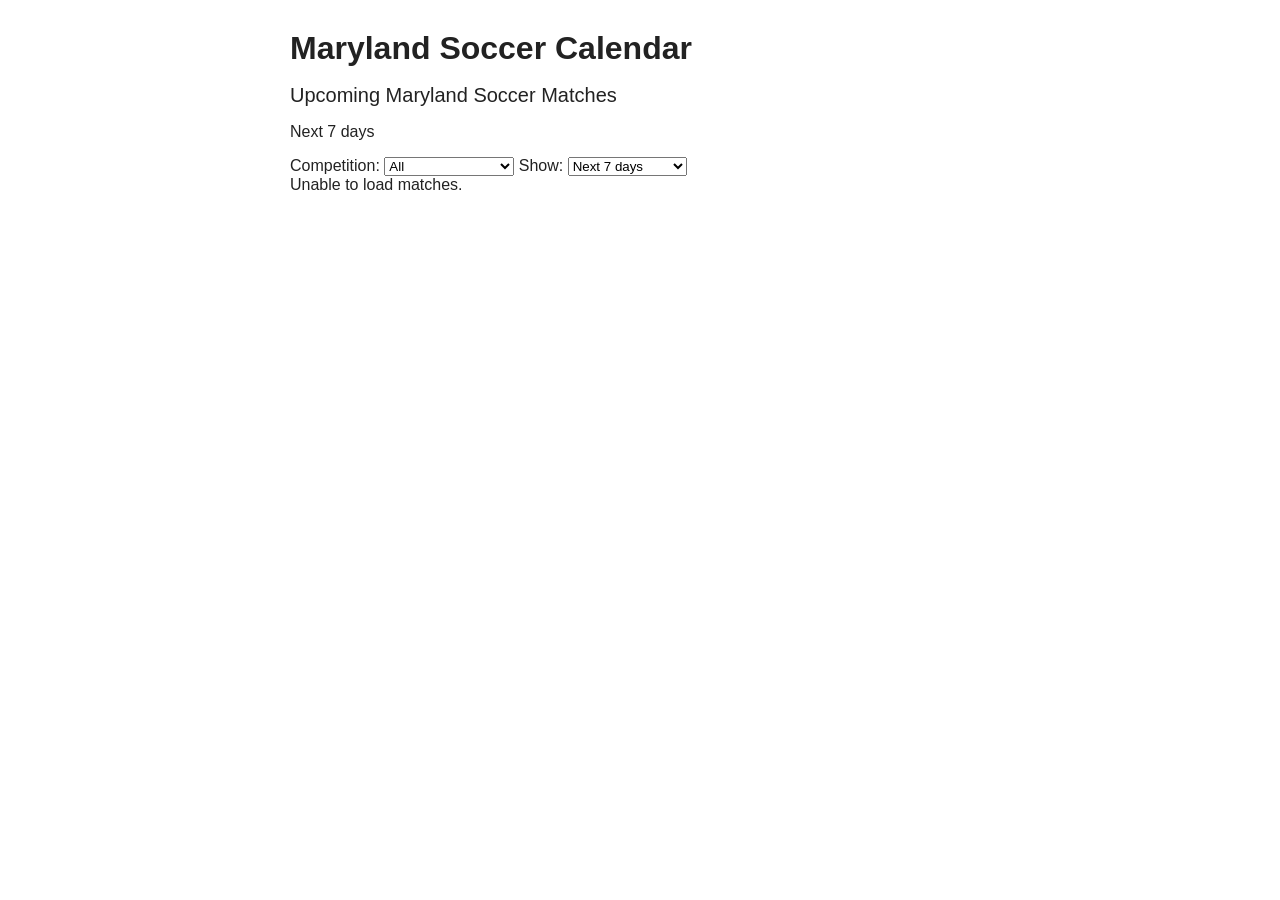
==== index.html @ 10d01216 "Add time range filter" ====
<!DOCTYPE html>
<html>
<head>
  <title>Jeremy's Soccer Calendar</title>
  <link rel="stylesheet" href="style.css">
</head>

<body>

<h1>Maryland Soccer Calendar</h1>
<h2>Upcoming Maryland Soccer Matches</h2>
<p>Next 7 days</p>

  <label for="competitionFilter">Competition:</label>

<select id="competitionFilter">
    <option value="All">All</option>
    <option value="NCAA D1 Men">NCAA D1 Men</option>
    <option value="NCAA D1 Women">NCAA D1 Women</option>
</select>

  <label for="timeFilter">Show:</label>

<select id="timeFilter">
    <option value="7">Next 7 days</option>
    <option value="30">Next 30 days</option>
    <option value="all">All future games</option>
</select>

<div id="matches">
  Loading matches...
</div>

<script src="app.js"></script>

</body>
</html>
---- style.css ----
body {
    font-family: Arial, sans-serif;
    max-width: 700px;
    margin: 30px auto;
    padding: 0 20px;
    color: #222;
}

h1 {
    font-size: 32px;
    margin-bottom: 5px;
}

h2 {
    font-size: 20px;
    font-weight: normal;
    margin-bottom: 5px;
}

.date {
    font-size: 22px;
    font-weight: bold;
    margin-top: 20px;
    margin-bottom: 10px;
    border-bottom: 2px solid #222;
    padding-bottom: 5px;
}

.league {
    font-size: 14px;
    font-weight: bold;
    margin-top: 12px;
    margin-bottom: 8px;
    text-transform: uppercase;
}

.stage {
    font-size: 13px;
    color: #666;
    margin-bottom: 4px;
}

.match {
    border: 1px solid #ddd;
    border-radius: 8px;
    padding: 12px;
    margin-bottom: 12px;
    background-color: #ffffff;
}

.time {
    font-weight: bold;
}

.teams {
    font-size: 17px;
    font-weight: bold;
    margin: 3px 0;
}

.details {
    color: #666;
    font-size: 14px;
}
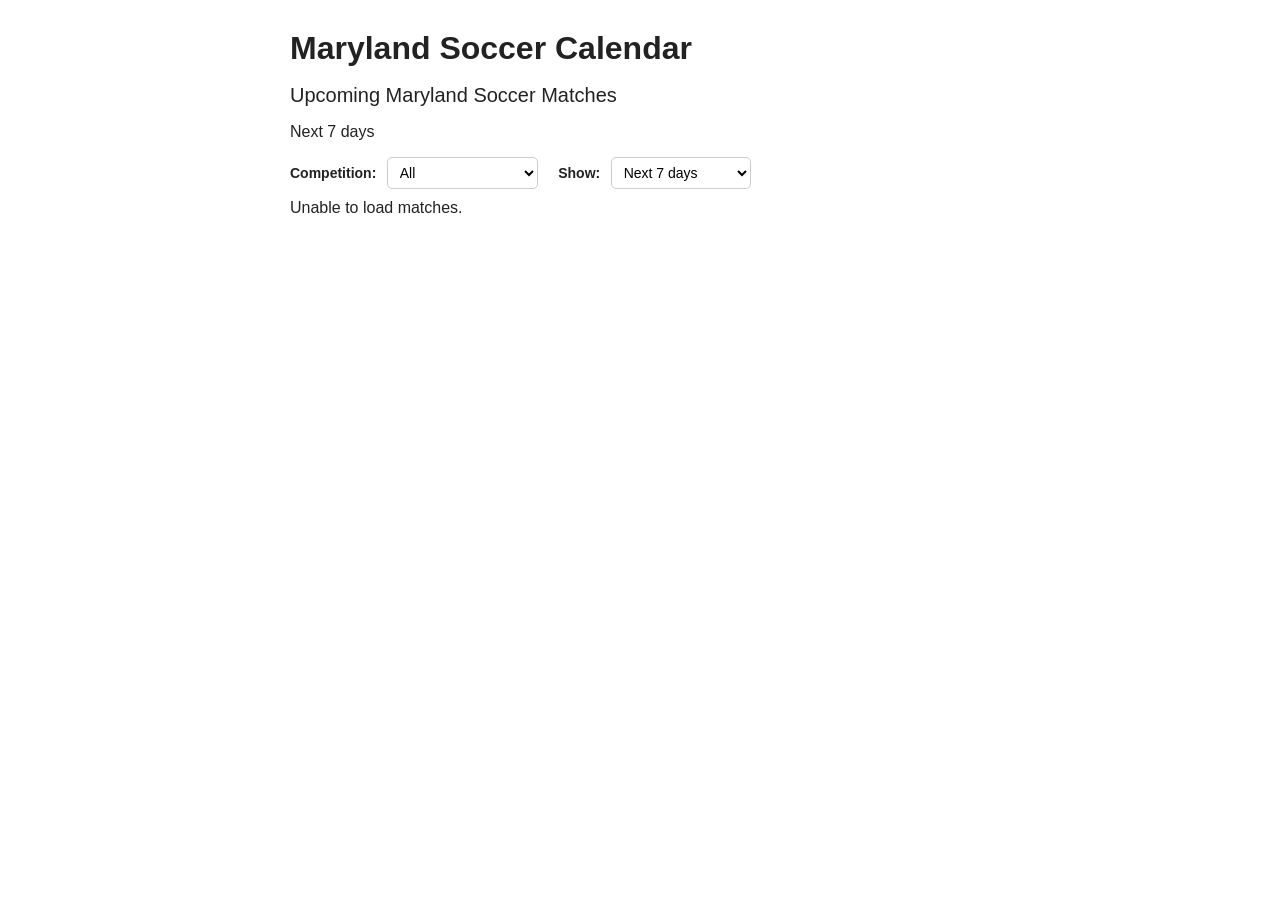
==== commit fb1517e4: "pdate browser title to Maryland Soccer Calendar" ====
--- a/index.html
+++ b/index.html
@@ -1,22 +1,26 @@
 <!DOCTYPE html>
 <html>
 <head>
-  <title>Jeremy's Soccer Calendar</title>
+  <title>Maryland Soccer Calendar</title>
   <link rel="stylesheet" href="style.css">
 </head>
 
 <body>
 
 <h1>Maryland Soccer Calendar</h1>
-<h2>Upcoming Maryland Soccer Matches</h2>
-<p>Next 7 days</p>
+<h2 id="competitionDescription">Upcoming Maryland Soccer Matches</h2>
+<p id="timeDescription">Next 7 days</p>
 
   <label for="competitionFilter">Competition:</label>
 
 <select id="competitionFilter">
-    <option value="All">All</option>
-    <option value="NCAA D1 Men">NCAA D1 Men</option>
-    <option value="NCAA D1 Women">NCAA D1 Women</option>
+<option value="All">All</option>
+<option value="NCAA D1 Men">NCAA D1 Men</option>
+<option value="NCAA D1 Women">NCAA D1 Women</option>
+<option value="NCAA D2 Men">NCAA D2 Men</option>
+<option value="NCAA D2 Women">NCAA D2 Women</option>
+<option value="NCAA D3 Men">NCAA D3 Men</option>
+<option value="NCAA D3 Women">NCAA D3 Women</option>
 </select>
 
   <label for="timeFilter">Show:</label>
--- a/style.css
+++ b/style.css
@@ -18,20 +18,19 @@
 }
 
 .date {
-    font-size: 22px;
+    font-size: 21px;
     font-weight: bold;
-    margin-top: 20px;
-    margin-bottom: 10px;
+    margin-top: 28px;
+    margin-bottom: 12px;
+    padding-bottom: 6px;
     border-bottom: 2px solid #222;
-    padding-bottom: 5px;
 }
 
 .league {
-    font-size: 14px;
+    font-size: 15px;
     font-weight: bold;
-    margin-top: 12px;
+    margin-top: 14px;
     margin-bottom: 8px;
-    text-transform: uppercase;
 }
 
 .stage {
@@ -44,12 +43,12 @@
     border: 1px solid #ddd;
     border-radius: 8px;
     padding: 12px;
-    margin-bottom: 12px;
+    margin-bottom: 16px;
     background-color: #ffffff;
 }
 
 .time {
-    font-weight: bold;
+    font-size: 13px;
 }
 
 .teams {
@@ -62,3 +61,30 @@
     color: #666;
     font-size: 14px;
 }
+
+.gender {
+    font-size: 14px;
+    font-weight: bold;
+    margin-bottom: 2px;
+}
+
+label {
+    font-size: 14px;
+    font-weight: bold;
+    margin-right: 6px;
+}
+
+select {
+    font-size: 14px;
+    padding: 6px 8px;
+    margin-right: 16px;
+    margin-bottom: 10px;
+    border: 1px solid #ccc;
+    border-radius: 5px;
+    background-color: #fff;
+}
+.status {
+    font-size: 13px;
+    font-weight: bold;
+    margin-bottom: 3px;
+}
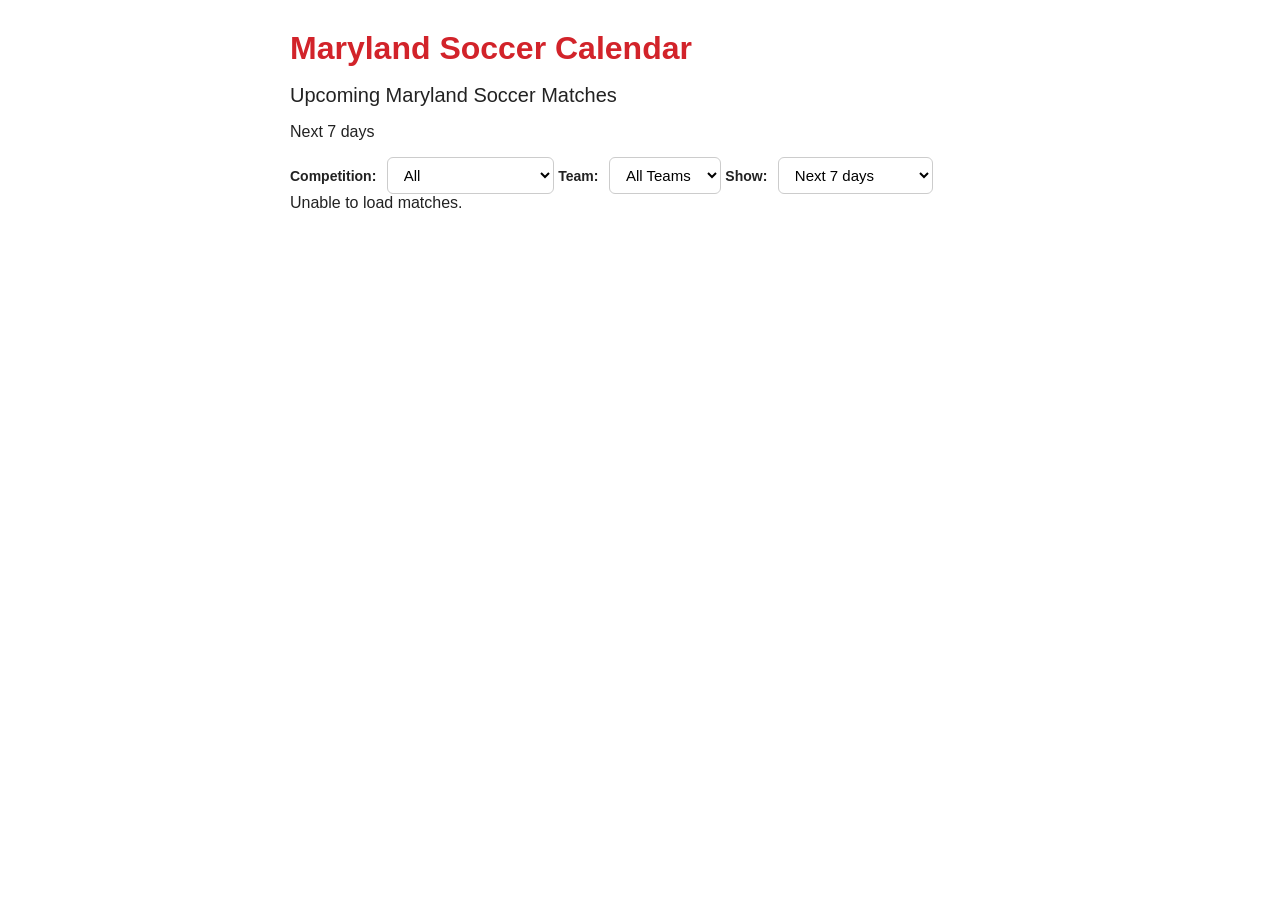
==== commit 7cc166fa: "Add team filter dropdown" ====
--- a/index.html
+++ b/index.html
@@ -23,6 +23,11 @@
 <option value="NCAA D3 Women">NCAA D3 Women</option>
 </select>
 
+  <label for="teamFilter">Team:</label>
+<select id="teamFilter">
+    <option value="All">All Teams</option>
+</select>
+  
   <label for="timeFilter">Show:</label>
 
 <select id="timeFilter">
--- a/style.css
+++ b/style.css
@@ -9,6 +9,7 @@
 h1 {
     font-size: 32px;
     margin-bottom: 5px;
+    color: #d2232a;
 }
 
 h2 {
@@ -18,12 +19,12 @@
 }
 
 .date {
-    font-size: 21px;
+    font-size: 20px;
     font-weight: bold;
-    margin-top: 28px;
-    margin-bottom: 12px;
+    color: #c62828;
+    margin: 24px 0 10px;
     padding-bottom: 6px;
-    border-bottom: 2px solid #222;
+    border-bottom: 1px solid #ddd;
 }
 
 .league {
@@ -54,7 +55,17 @@
 .teams {
     font-size: 17px;
     font-weight: bold;
-    margin: 3px 0;
+    margin: 6px 0;
+    display: flex;
+    align-items: center;
+    justify-content: center;
+    gap: 7px;
+}
+
+.team-logo {
+    width: 24px;
+    height: 24px;
+    object-fit: contain;
 }
 
 .details {
@@ -75,16 +86,59 @@
 }
 
 select {
-    font-size: 14px;
-    padding: 6px 8px;
-    margin-right: 16px;
-    margin-bottom: 10px;
+    padding: 8px 12px;
+    font-size: 15px;
     border: 1px solid #ccc;
-    border-radius: 5px;
-    background-color: #fff;
+    border-radius: 6px;
+    background: white;
+    cursor: pointer;
 }
+
 .status {
     font-size: 13px;
     font-weight: bold;
     margin-bottom: 3px;
 }
+
+@media (max-width: 600px) {
+    body {
+        margin: 20px auto;
+        padding: 0 12px;
+    }
+
+    h1 {
+        font-size: 28px;
+    }
+
+    h2 {
+        font-size: 18px;
+    }
+
+    select {
+        display: block;
+        width: 100%;
+        max-width: 300px;
+        margin-bottom: 12px;
+    }
+
+    label {
+        display: block;
+        margin-bottom: 4px;
+    }
+
+    .match {
+        padding: 10px;
+    }
+
+    .teams {
+        font-size: 16px;
+    }
+}
+
+.team-logo {
+    width: 28px;
+    height: 28px;
+    object-fit: contain;
+    vertical-align: middle;
+    margin: 0 5px;
+}
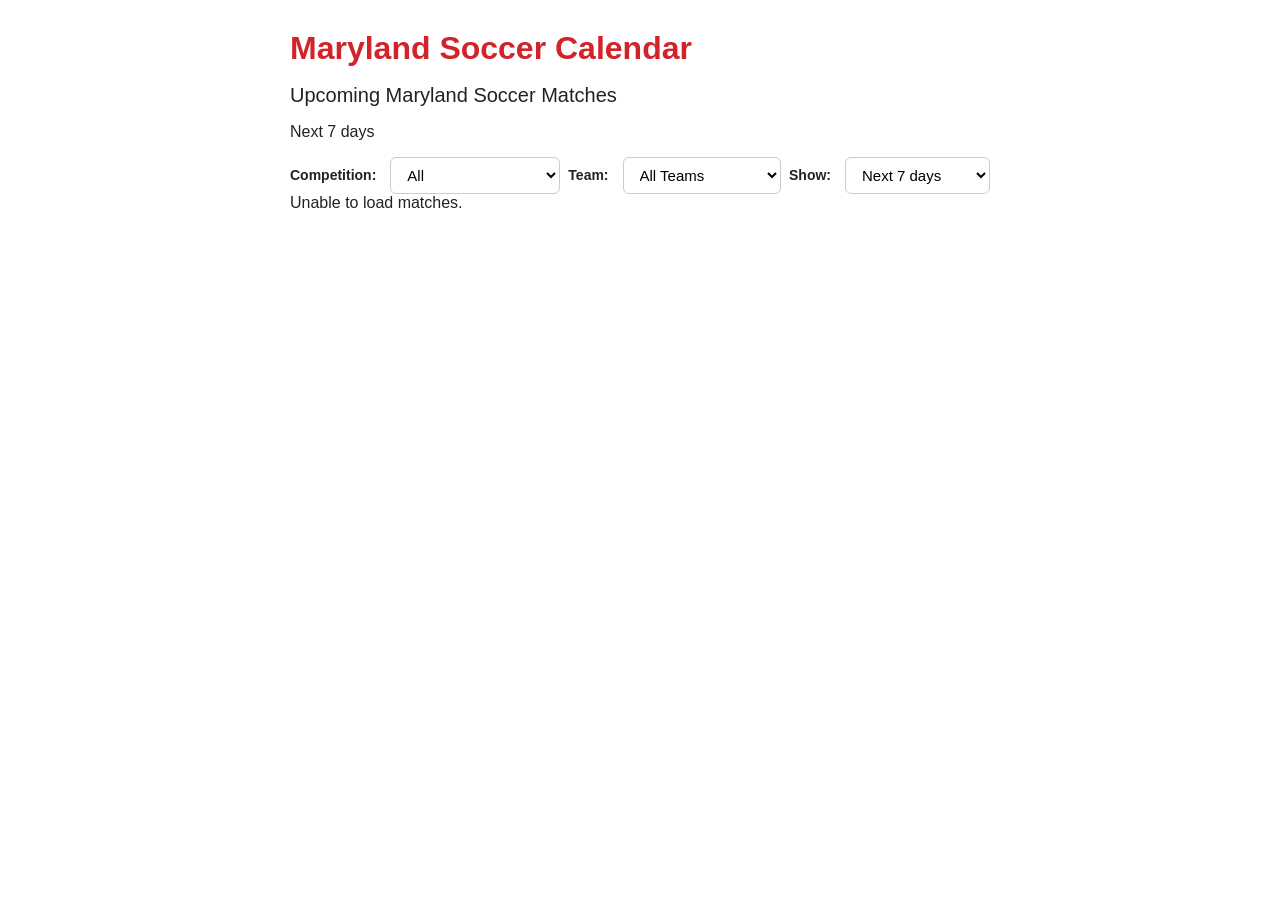
==== commit 6244f5b3: "Add mobile viewport settings" ====
--- a/index.html
+++ b/index.html
@@ -3,6 +3,7 @@
 <head>
   <title>Maryland Soccer Calendar</title>
   <link rel="stylesheet" href="style.css">
+  <meta name="viewport" content="width=device-width, initial-scale=1.0">
 </head>
 
 <body>
@@ -11,6 +12,7 @@
 <h2 id="competitionDescription">Upcoming Maryland Soccer Matches</h2>
 <p id="timeDescription">Next 7 days</p>
 
+<div class="filters">
   <label for="competitionFilter">Competition:</label>
 
 <select id="competitionFilter">
@@ -36,6 +38,8 @@
     <option value="all">All future games</option>
 </select>
 
+</div>
+  
 <div id="matches">
   Loading matches...
 </div>
--- a/style.css
+++ b/style.css
@@ -94,6 +94,30 @@
     cursor: pointer;
 }
 
+.filters {
+    display: flex;
+    align-items: center;
+    gap: 8px;
+}
+
+.filters select {
+    min-width: 0;
+}
+
+#competitionFilter {
+    flex: 0 0 170px;
+    width: 155px;
+}
+
+#teamFilter {
+    flex: 1;
+    min-width: 0;
+}
+
+#timeFilter {
+    flex: 0 0 145px;
+}
+
 .status {
     font-size: 13px;
     font-weight: bold;
@@ -114,10 +138,15 @@
         font-size: 18px;
     }
 
-    select {
+    .filters {
+        display: block;
+    }
+
+    .filters select {
         display: block;
         width: 100%;
-        max-width: 300px;
+        max-width: none;
+        box-sizing: border-box;
         margin-bottom: 12px;
     }
 
@@ -130,11 +159,27 @@
         padding: 10px;
     }
 
+    .time {
+        font-size: 15px;
+    }
+
     .teams {
-        font-size: 16px;
+        font-size: 18px;
     }
+
+    .details {
+        font-size: 15px;
+    }
+
+    .gender {
+        font-size: 15px;
+    }
+
+    .status {
+        font-size: 14px;
+    }
+    
 }
-
 .team-logo {
     width: 28px;
     height: 28px;
